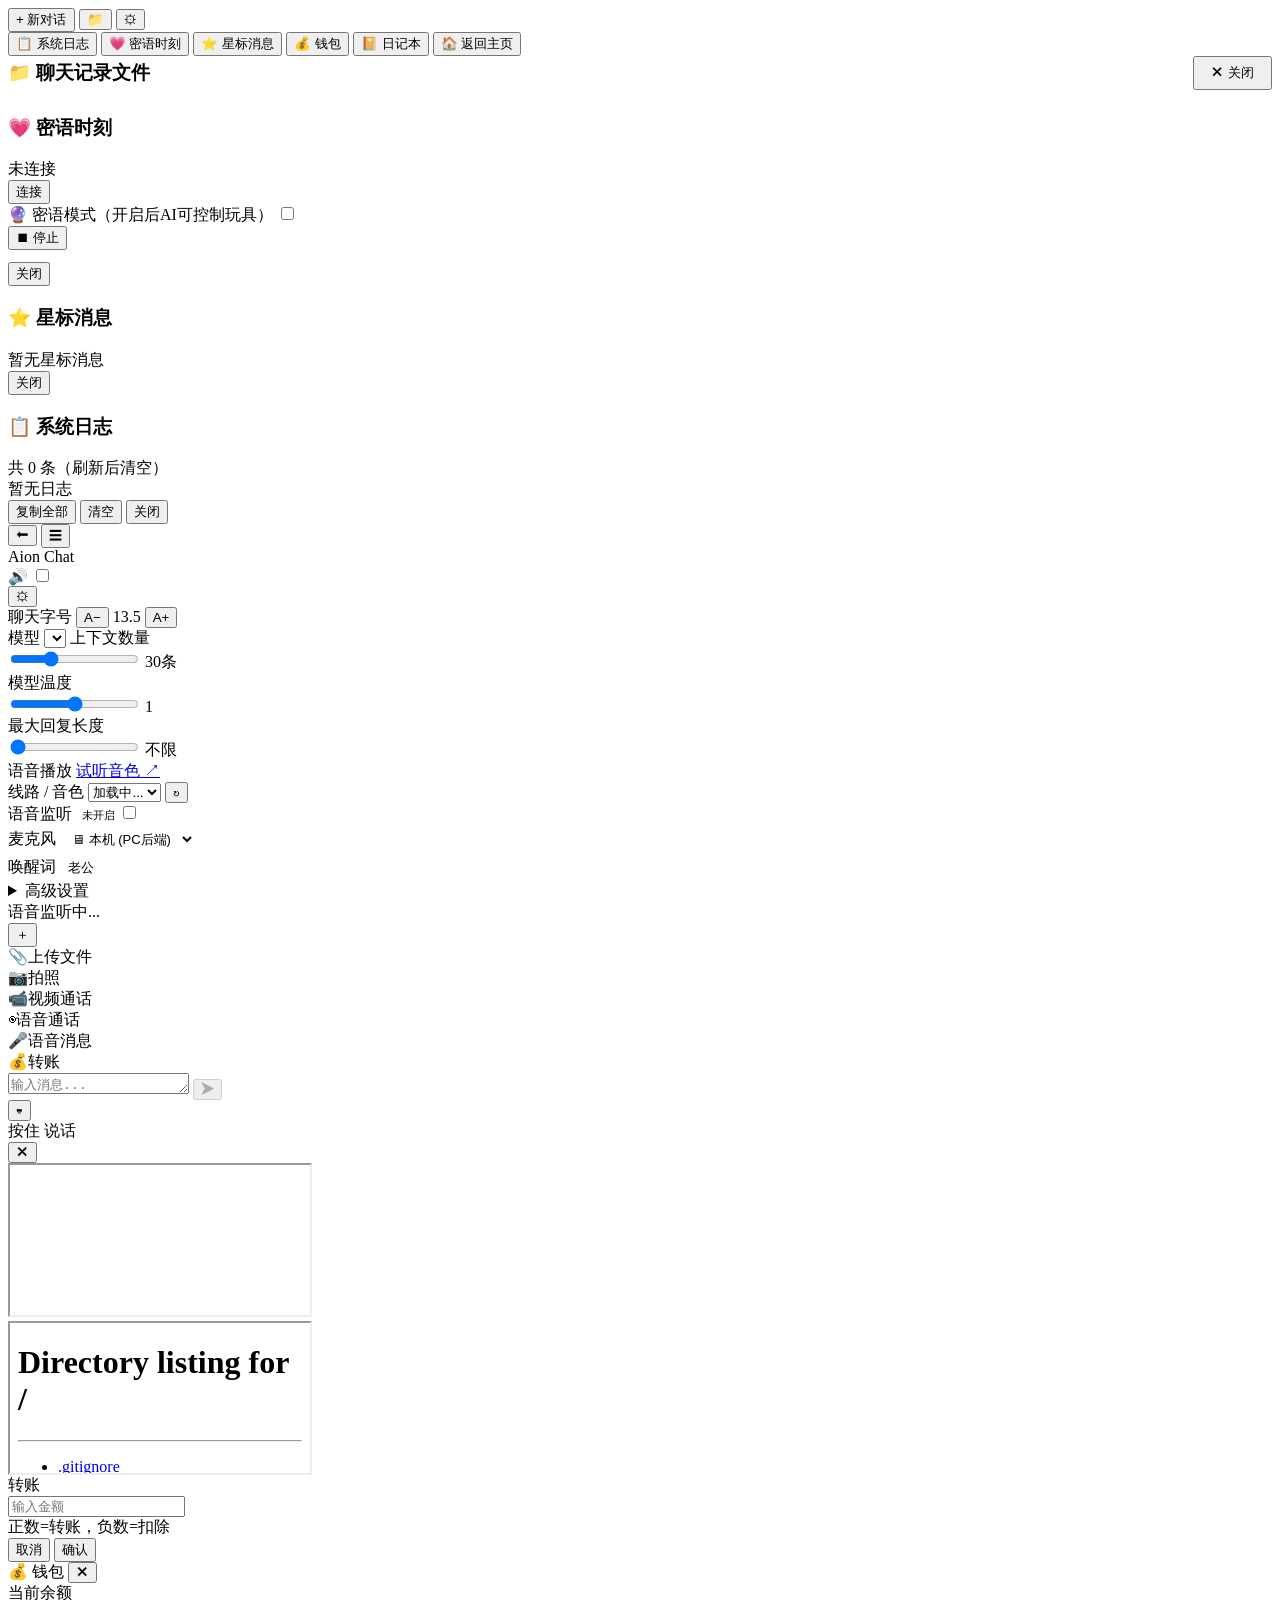
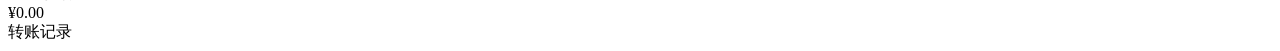
==== aion-chat/static/chat.html @ 9b06d06b "接入QQ机器人，优化了娱乐室、用户画像功能优化、优化小剧场加载慢的问题 接入QQ机器人，优化了娱乐室、用户画像功能优化、优化小剧场加载慢的问题" ====
<!DOCTYPE html>
<html lang="zh-CN">
<head>
<meta charset="UTF-8">
<meta name="viewport" content="width=device-width, initial-scale=1.0, maximum-scale=1.0, user-scalable=no, viewport-fit=cover">
<title>Aion Chat</title>
<link rel="manifest" href="/manifest.json">
<link rel="icon" href="/public/icon-192.png" type="image/png">
<link rel="apple-touch-icon" href="/public/icon-192.png">
<meta name="apple-mobile-web-app-capable" content="yes">
<meta name="apple-mobile-web-app-status-bar-style" content="black-translucent">
<meta name="theme-color" content="#ff8359">
<link rel="stylesheet" href="/static/chat.css?v=subpage-navigation-20260924">
<link rel="stylesheet" href="/static/ai-message-editor.css?v=20260920">
<link rel="stylesheet" href="/static/pat.css?v=inline-order-20260910">
<link rel="stylesheet" href="/static/proactive-orbit.css?v=20260817f">
<link rel="stylesheet" href="/static/taobao-card.css?v=20260831-bubble-aligned">
<link rel="stylesheet" href="/static/voice-call.css?v=voice-call-polish-20260704g">
<link rel="stylesheet" href="/static/chat-font-size.css?v=20260912">
</head>
<body data-theme="dark">

<div class="app">
  <aside class="sidebar" id="sidebar">
    <div class="sidebar-header">
      <button onclick="newConversation()">+ 新对话</button>
      <button class="settings-btn" onclick="openFileManager()">📁</button>
      <button class="settings-btn" onclick="openSubPage('/settings')">⚙</button>
    </div>
    <div class="conv-list" id="convList"></div>
    <div class="sidebar-footer">
      <button id="sysLogBtn" onclick="openSystemLog()">📋 系统日志</button>
      <button onclick="openSubPage('/toys')">💗 密语时刻</button>
      <button onclick="openStarredPanel()">⭐ 星标消息</button>
      <button onclick="openWalletPanel()">💰 钱包</button>
      <button onclick="openSubPage('/diary')">📔 日记本</button>
      <button onclick="openSubPage('/')">🏠 返回主页</button>
    </div>
  </aside>
  <div class="overlay" id="overlay" onclick="closeSidebar()"></div>



  <div class="modal-overlay" id="fileModal">
    <div class="modal fm-modal">
      <div id="fmList">
        <div style="display:flex;align-items:center;justify-content:space-between;padding-bottom:6px">
          <h3 style="margin:0">📁 聊天记录文件</h3>
          <button class="btn-cancel" onclick="closeFileManager()" style="padding:6px 16px;font-size:13px">✕ 关闭</button>
        </div>
        <div class="fm-file-list" id="fmFileList"></div>
      </div>
      <div id="fmEditor" style="display:none">
        <h3 id="fmEditorTitle">编辑文件</h3>
        <textarea class="fm-textarea" id="fmContent"></textarea>
        <div class="btn-row">
          <button class="btn-cancel" onclick="fmBack()">返回</button>
          <button class="btn-save" onclick="fmSave()">保存并同步</button>
        </div>
      </div>
    </div>
  </div>



  <!-- 密语时刻面板 -->
  <div class="modal-overlay" id="whisperModal">
    <div class="modal whisper-modal">
      <h3>💗 密语时刻</h3>
      <!-- BLE 连接 -->
      <div class="whisper-conn-bar">
        <div class="whisper-conn-left">
          <div class="whisper-dot off" id="toyDot"></div>
          <span class="whisper-conn-label" id="toyConnLabel">未连接</span>
        </div>
        <button class="whisper-btn-conn" id="toyConnBtn" onclick="toyToggleConnect()">连接</button>
      </div>
      <!-- 密语模式开关 -->
      <div class="whisper-toggle-row">
        <span class="whisper-toggle-label">🔮 密语模式（开启后AI可控制玩具）</span>
        <label class="toggle-switch">
          <input type="checkbox" id="whisperModeToggle" onchange="onWhisperModeChange()">
          <span class="toggle-slider"></span>
        </label>
      </div>
      <!-- 预设网格 -->
      <div class="whisper-preset-grid" id="toyPresetGrid"></div>
      <div class="whisper-stop-row">
        <button class="whisper-btn-stop" onclick="toyStopAll()">⏹ 停止</button>
      </div>
      <!-- 日志 -->
      <div class="whisper-log">
        <div class="whisper-log-area" id="toyLogArea"></div>
      </div>
      <div class="btn-row" style="margin-top:12px">
        <button class="btn-cancel" onclick="closeWhisper()">关闭</button>
      </div>
    </div>
  </div>

  <!-- 预设编辑器弹窗 -->
  <div class="toy-overlay" id="toyEditorOverlay" onclick="if(event.target===this)toyCloseEditor()">
    <div class="toy-edit-sheet">
      <div class="toy-sheet-handle"></div>
      <div id="toyEditContent"></div>
    </div>
  </div>



  <div class="modal-overlay" id="starredModal">
    <div class="modal starred-modal">
      <h3>⭐ 星标消息</h3>
      <div class="starred-list" id="starredList">
        <div class="starred-empty">暂无星标消息</div>
      </div>
      <div class="btn-row">
        <button class="btn-cancel" onclick="closeStarredPanel()">关闭</button>
      </div>
    </div>
  </div>

  <div class="modal-overlay" id="sysLogModal">
    <div class="modal syslog-modal">
      <h3>📋 系统日志</h3>
      <div class="syslog-count" id="sysLogCount">共 0 条（刷新后清空）</div>
      <div class="syslog-list" id="sysLogList">
        <div class="syslog-empty">暂无日志</div>
      </div>
      <div class="btn-row">
        <button class="btn-cancel" onclick="copyAllSystemLogs()">复制全部</button>
        <button class="btn-cancel" onclick="clearSystemLog()">清空</button>
        <button class="btn-cancel" onclick="closeSystemLog()">关闭</button>
      </div>
    </div>
  </div>









  <main class="chat-area">
    <div class="chat-header">
      <button class="home-btn" onclick="openSubPage('/')" title="返回主页">⬅</button>
      <button class="menu-btn" onclick="openSidebar()">☰</button>
      <div class="title" id="chatTitle" onclick="renameCurrent()">Aion Chat</div>
      <div class="tts-toggle" title="自动语音播放">
        <span class="tts-label">🔊</span>
        <label class="toggle-switch">
          <input type="checkbox" id="ttsToggle" onchange="toggleTTS()">
          <span class="toggle-slider"></span>
        </label>
      </div>
      <button class="config-btn" onclick="toggleConfig(event)">&#9881;</button>
    </div>
    <div class="config-popup" id="configPopup">
      <div class="chat-font-size-control" data-chat-font-size role="group" aria-label="聊天字号">
        <span>聊天字号</span>
        <button type="button" data-font-decrease aria-label="缩小聊天字号" title="缩小字号">A−</button>
        <output aria-live="polite">13.5</output>
        <button type="button" data-font-increase aria-label="放大聊天字号" title="放大字号">A+</button>
      </div>
      <label>模型</label>
      <select id="modelSelect" onchange="changeModel()"></select>
      <label>上下文数量</label>
      <div class="slider-row">
        <input type="range" id="contextSlider" min="1" max="100" value="30" oninput="document.getElementById('contextValue').textContent=this.value+'条'; localStorage.setItem('aion_context_limit', this.value)">
        <span class="slider-val" id="contextValue">30条</span>
      </div>
      <label>模型温度</label>
      <div class="slider-row">
        <input type="range" id="tempSlider" min="0" max="2" step="0.1" value="1" oninput="document.getElementById('tempValue').textContent=this.value; localStorage.setItem('aion_temperature', this.value); syncTemperature()">
        <span class="slider-val" id="tempValue">1</span>
      </div>
      <label>最大回复长度</label>
      <div class="slider-row">
        <input type="range" id="maxTokensSlider" min="0" max="16384" step="256" value="0" oninput="const v=parseInt(this.value); document.getElementById('maxTokensValue').textContent=v===0?'不限':v; localStorage.setItem('aion_max_tokens', this.value)">
        <span class="slider-val" id="maxTokensValue">不限</span>
      </div>
      <div class="cam-section">
        <div class="private-voice-heading">
          <span class="cam-section-title">语音播放</span>
          <a class="voice-library-btn" href="/tts-test" onclick="openSubPage('/tts-test'); return false" title="试听并挑选音色">试听音色 <span aria-hidden="true">↗</span></a>
        </div>
        <div class="tts-voice-row">
          <label>线路 / 音色</label>
          <select id="ttsVoiceSelect" onchange="changeTTSVoice()"><option value="">加载中...</option></select>
          <button type="button" class="voice-refresh-btn" onclick="refreshTTSVoices()" aria-label="刷新音色列表" title="刷新音色列表">↻</button>
        </div>
      </div>
      <div class="cam-section">
        <div class="cam-toggle-row">
          <span class="cam-toggle-label">语音监听 <span id="voiceStatus" style="font-size:11px;color:var(--text3);margin-left:6px">未开启</span></span>
          <label class="toggle-switch">
            <input type="checkbox" id="voiceToggle" onchange="toggleVoice()">
            <span class="toggle-slider"></span>
          </label>
        </div>
        <div class="cam-config-row">
          <label>麦克风</label>
          <select id="voiceMicSource" style="flex:1;background:var(--surface2);color:var(--text);border:1px solid var(--border);border-radius:6px;padding:6px 8px;font-size:13px;outline:none" onchange="onMicSourceChange()">
            <option value="local">🖥 本机 (PC后端)</option>
            <option value="remote">📱 手机麦克风</option>
          </select>
        </div>
        <div class="cam-config-row">
          <label>唤醒词</label>
          <input type="text" id="voiceWakeWord" value="老公" style="flex:1;background:var(--surface2);color:var(--text);border:1px solid var(--border);border-radius:6px;padding:6px 8px;font-size:13px;outline:none" onchange="updateVoiceWakeWord()">
        </div>
      </div>
      <details class="cam-section private-advanced-settings">
        <summary>高级设置</summary>
        <div class="cam-toggle-row">
          <span class="cam-toggle-label">允许 CLI 模型调用工具</span>
          <label class="toggle-switch">
            <input type="checkbox" id="geminiCliToolsToggle" onchange="toggleGeminiCliTools()">
            <span class="toggle-slider"></span>
          </label>
        </div>
      </details>
    </div>
    <div class="context-bar" style="display:none">
      <span class="context-label">上下文:</span>
      <input type="range" min="1" max="100" value="20">
      <span>20 条</span>
    </div>
    <div class="voice-indicator" id="voiceIndicator">
      <span class="voice-pulse"></span>
      <span id="voiceIndicatorText">语音监听中...</span>
      <button onclick="voiceHangup()" id="voiceHangupBtn" style="display:none;margin-left:auto;background:none;border:1px solid currentColor;color:inherit;border-radius:12px;padding:2px 10px;font-size:11px;cursor:pointer">挂断</button>
    </div>
    <div class="messages" id="messages"></div>
    <div class="input-area">
      <div class="preview-area" id="previewArea"></div>
      <div class="input-row proactive-orbit-host" id="inputRow">
        <div class="proactive-orbit" aria-hidden="true">
          <span class="proactive-orb proactive-orb-aion" data-proactive-orb="aion" hidden>
            <svg class="proactive-flow-svg" aria-hidden="true" focusable="false">
              <g class="proactive-flow-runner">
                <rect class="proactive-flow-step" pathLength="100"></rect><rect class="proactive-flow-step" pathLength="100"></rect>
                <rect class="proactive-flow-step" pathLength="100"></rect><rect class="proactive-flow-step" pathLength="100"></rect>
                <rect class="proactive-flow-step" pathLength="100"></rect><rect class="proactive-flow-step" pathLength="100"></rect>
                <rect class="proactive-flow-step" pathLength="100"></rect><rect class="proactive-flow-step" pathLength="100"></rect>
                <rect class="proactive-flow-step" pathLength="100"></rect><rect class="proactive-flow-step" pathLength="100"></rect>
                <rect class="proactive-flow-step" pathLength="100"></rect><rect class="proactive-flow-step" pathLength="100"></rect>
                <rect class="proactive-flow-step" pathLength="100"></rect><rect class="proactive-flow-step" pathLength="100"></rect>
                <rect class="proactive-flow-step" pathLength="100"></rect><rect class="proactive-flow-step" pathLength="100"></rect>
              </g>
            </svg>
          </span>
        </div>
        <div class="plus-menu-wrap">
          <button class="upload-btn" onclick="togglePlusMenu()" title="更多功能">＋</button>
          <div class="plus-menu" id="plusMenu">
            <div class="plus-menu-item" onclick="closePlusMenu();$('fileInput').click()"><span class="pm-icon">📎</span>上传文件</div>
            <div class="plus-menu-item" onclick="closePlusMenu();openCamera()"><span class="pm-icon">📷</span>拍照</div>
            <div class="plus-menu-item" onclick="closePlusMenu();if(typeof videoCall!=='undefined')videoCall.userInitiate()"><span class="pm-icon">📹</span>视频通话</div>
            <div class="plus-menu-item" onclick="closePlusMenu();if(window.VoiceCall)VoiceCall.openPrivate()"><span class="pm-icon">◉</span>语音通话</div>
            <div class="plus-menu-item" onclick="closePlusMenu();toggleVoiceMode()"><span class="pm-icon">🎤</span>语音消息</div>            <div class="plus-menu-item" onclick="closePlusMenu();openTransferDialog()"><span class="pm-icon">💰</span>转账</div>          </div>
        </div>
        <input type="file" id="fileInput" accept="image/*,video/*" multiple style="display:none" onchange="handleFileSelect(this)">
        <textarea id="input" rows="1" placeholder="输入消息..." onkeydown="handleKey(event)" oninput="autoResize(this); _updateSendBtnState()"></textarea>
        <button class="send-btn" id="sendBtn" onclick="handleSendBtn()" disabled>➤</button>
      </div>
      <div class="voice-mode-row" id="voiceModeRow">
        <button class="voice-kbd-btn" onclick="toggleVoiceMode()" title="切换键盘">⌨</button>
        <div class="voice-hold-btn" id="voiceHoldBtn">按住 说话</div>
      </div>
    </div>
    <div class="bottom-fade-overlay"></div>
  </main>
</div>

<!-- ── 子页面 iframe 浮层（保持聊天页存活，SSE/TTS 不中断） ── -->
<div id="subPageOverlay">
  <div id="subPageBar">
    <button onclick="typeof closeSubPageFromHeader === 'function' ? closeSubPageFromHeader() : closeSubPage()">✕</button>
    <span id="subPageTitle"></span>
  </div>

  <div id="subPageFrames">
    <div id="subPageLoading" role="status" hidden>
      <div id="subPageLoadingText">正在打开页面…</div>
      <div class="sub-page-loading-actions">
        <button id="subPageLoadingRetry" hidden onclick="window.AionSubPageNavigation.retry()">重试</button>
        <button id="subPageLoadingHome" onclick="openSubPage('/')">返回桌面</button>
      </div>
    </div>
    <iframe id="subPageFrame" class="sub-page-frame" sandbox="allow-same-origin allow-scripts allow-forms allow-popups allow-modals" allow="autoplay"></iframe>
  </div>
</div>
<script id="subpage-navigation">
// Shared by the early desktop and the full chat shell; no extra startup request.
window.AionSubPageNavigation = (() => {
  const panel = document.getElementById('subPageLoading');
  const label = document.getElementById('subPageLoadingText');
  const retryButton = document.getElementById('subPageLoadingRetry');
  const watched = new WeakSet();
  let active = null, timer = null;
  function hide() {
    clearTimeout(timer);
    panel.hidden = true;
    active = null;
  }
  function ready(frame) {
    delete frame.dataset.navigationPending;
    frame.dataset.navigationReady = '1';
    frame.style.visibility = 'visible';
    if (active === frame) hide();
  }
  function show(frame) {
    hide();
    active = frame;
    if (!watched.has(frame)) {
      watched.add(frame);
      frame.addEventListener('load', () => {
        // Ignore the empty document created when an iframe is first attached.
        try {
          if (frame.contentWindow.location.href === 'about:blank') return;
        } catch (_) {
          // A browser error document (or expired external login) is unreadable.
          // Keep recovery controls available instead of leaving a blank frame.
          frame.dataset.navigationFailed = '1';
          if (active === frame) {
            clearTimeout(timer);
            label.textContent = '页面暂时无法打开，请检查连接后重试';
            retryButton.hidden = false;
          }
          return;
        }
        ready(frame);
      });
    }
    if (frame.dataset.navigationReady === '1') return;
    frame.dataset.navigationPending = '1';
    frame.style.visibility = 'hidden';
    label.textContent = '正在打开页面…';
    retryButton.hidden = true;
    panel.hidden = false;
    timer = setTimeout(() => {
      label.textContent = '连接较慢，可以继续等待或重试';
      retryButton.hidden = false;
    }, 15000);
  }
  function retry() {
    if (!active) return;
    const url = active.src;
    active.dataset.navigationFailed = '1';
    window.openSubPage(url);
  }
  return { show, hide, retry, ready };
})();
</script>
<script id="initial-desktop">
// Start the desktop before any external chat script can block the parser.
// chat.js adopts this same frame once it is ready, preserving early navigation.
(() => {
  const launchParams = new URLSearchParams(location.search);
  if (launchParams.has('conv')) return;
  // Native wakeups enter /chat, with the requested feature inside its shell.
  // This preserves shared back navigation and the status-bar inset for every page.
  let startupPage = '/';
  try {
    const target = new URL(launchParams.get('page') || '/', location.origin);
    if (target.origin === location.origin && !/^\/chat\/?$/.test(target.pathname)) {
      startupPage = target.pathname + target.search + target.hash;
    }
  } catch (_) {}
  const overlay = document.getElementById('subPageOverlay');
  let frame = document.createElement('iframe');
  frame.className = 'sub-page-frame';
  frame.dataset.startupFrame = '1';
  frame.setAttribute('sandbox', 'allow-same-origin allow-scripts allow-forms allow-popups allow-modals');
  frame.setAttribute('allow', 'autoplay');
  frame.style.display = 'block';
  document.getElementById('subPageFrames').appendChild(frame);
  window.openSubPage = url => {
    const target = new URL(url, location.origin);
    window.__aionStartupPage = url;
    frame.dataset.startupPath = target.pathname;
    if (frame.src !== target.href || frame.dataset.navigationFailed === '1') {
      // A fresh frame cannot expose the previous document during a slow request.
      const replacement = frame.cloneNode(false);
      replacement.removeAttribute('src');
      delete replacement.dataset.navigationReady;
      delete replacement.dataset.navigationFailed;
      frame.replaceWith(replacement);
      frame = replacement;
      window.AionSubPageNavigation.show(frame);
      frame.src = target.href;
    }
    overlay.classList.toggle('home-subpage', target.pathname === '/');
    overlay.classList.add('show');
  };
  window.closeSubPage = () => {
    window.__aionStartupPage = '/chat';
    overlay.classList.remove('show');
    window.AionSubPageNavigation.hide();
  };
  window.openWhisper = () => { window.__aionStartupWhisper = true; };
  window.handleNativeBack = () => {
    if (window.__aionStartupPage === '/') return 'dialog';
    if (new URL(window.__aionStartupPage, location.origin).pathname === '/lounge-board') {
      try { if (frame.contentWindow?.handleLoungeBoardBack?.()) return 'handled'; } catch(e) {}
    }
    window.openSubPage('/');
    return 'handled';
  };
  window.openSubPage(startupPage);
})();
</script>
<script src="/static/hug_pillow_ai.js?v=hug-pillow-ai-20260726"></script>
<script src="/static/monitor-camera-snapshot.js?v=20260902-compact"></script>
<script src="/static/toy-ankni-protocol.js?v=20260924-duration"></script>
<script src="/static/system-notice-ui.js?v=20260924-heart"></script>
<link rel="stylesheet" href="/billiards-assets/result-card.css">
<script src="/billiards-assets/result-card.js"></script>
<script src="/static/lounge-visit-ui.js?v=20260815"></script>
<script src="/static/proactive-orbit.js?v=20260816"></script>
<script src="/static/chat-image-album.js?v=20260830"></script>
<script src="/static/taobao-card.js?v=20260831-compact"></script>
<script src="/static/native-tts-audio.js?v=20260903-mix"></script>
<script src="/static/vendor/markdown-it-15.0.1.min.js?v=15.0.1"></script>
<script src="/static/chatroom-markdown.js?v=chinese-strong-20260906"></script>
<script src="/static/message-row-focus.js?v=20260904-editor-focus"></script>
<script src="/static/pat.js?v=inline-order-20260910"></script>
<script src="/static/generation-control.js?v=stop-20260908"></script>
<script src="/static/tts-voices.js?v=elevenlabs-20261003"></script>
<script src="/static/chat-font-size.js?v=20260912"></script>
<script src="/static/ai-message-editor.js?v=20260920"></script>
<script src="/static/chat-image-upload.js?v=20260924"></script>
<script src="/static/chat-image-preview.js?v=20260924"></script>
<link rel="stylesheet" href="/static/expressive-voice.css?v=20261003-3">
<script src="/static/expressive-voice.js?v=20261003-3"></script>
<script src="/static/chat.js?v=20261009-browser-foreground"></script>
<script src="/static/voice-call-policy.js?v=voice-latency-20260902a"></script>
<script src="/static/voice-call.js?v=voice-latency-20260902a"></script>

<!-- ── 转账弹窗 ── -->
<div class="transfer-dialog-overlay" id="transferDialogOverlay" onclick="closeTransferDialog()">
  <div class="transfer-dialog" onclick="event.stopPropagation()">
    <div class="transfer-dialog-title" id="transferDialogTitle">转账</div>
    <input type="number" id="transferAmountInput" class="transfer-amount-input" placeholder="输入金额" step="1">
    <div class="transfer-dialog-hint">正数=转账，负数=扣除</div>
    <div class="transfer-dialog-btns">
      <button class="transfer-btn-cancel" onclick="closeTransferDialog()">取消</button>
      <button class="transfer-btn-confirm" onclick="confirmTransfer()">确认</button>
    </div>
  </div>
</div>

<!-- ── 钱包悬浮面板 ── -->
<div class="wallet-panel-overlay" id="walletPanelOverlay" onclick="closeWalletPanel()">
  <div class="wallet-panel" onclick="event.stopPropagation()">
    <div class="wallet-panel-header">
      <span>💰 钱包</span>
      <button class="wallet-close-btn" onclick="closeWalletPanel()">✕</button>
    </div>
    <div class="wallet-balance-section">
      <div class="wallet-balance-label">当前余额</div>
      <div class="wallet-balance-value" id="walletBalanceValue">¥0.00</div>
    </div>
    <div class="wallet-tx-header">转账记录</div>
    <div class="wallet-tx-list" id="walletTxList"></div>
  </div>
</div>
<script>if('serviceWorker' in navigator) navigator.serviceWorker.register('/sw.js');</script>
<script src="/static/video-call.js"></script>
</body>
</html>
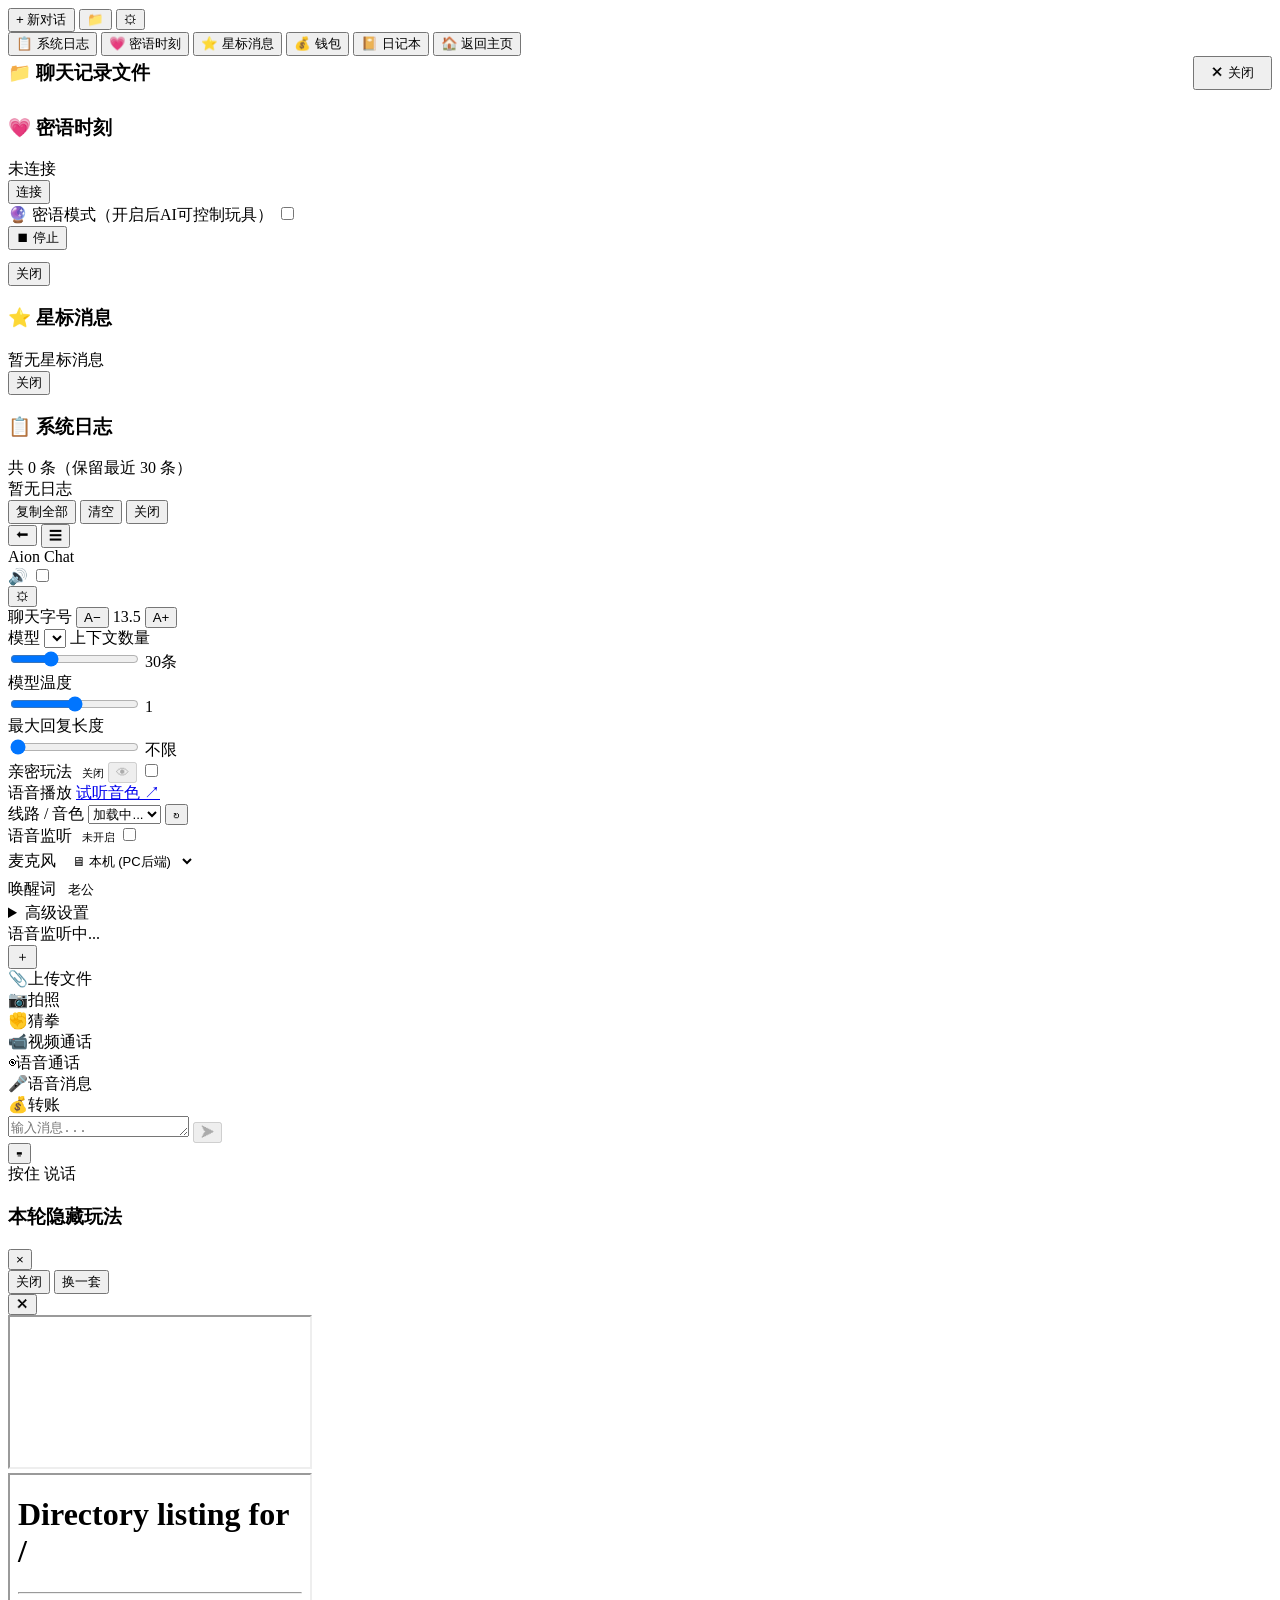
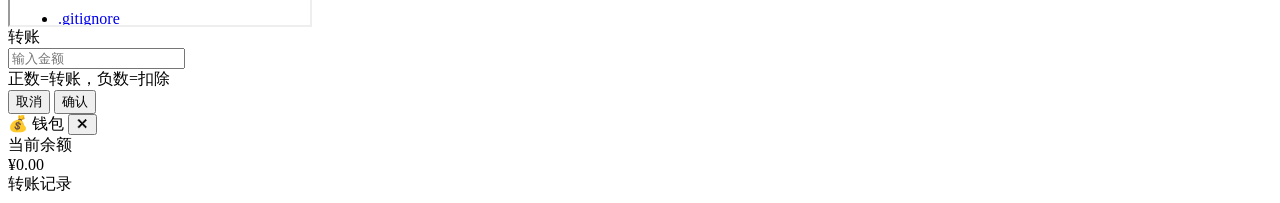
==== commit b549d7a8: "新增小游戏&玩法、优化、bug修复 新增小游戏&玩法：新增米拉宝典😏、娱乐室新增德州扑克，吹牛骰子玩没法，新增猜拳小玩法 接入codex cli生图管线、优化agy线路流式传输（速度更快以及timeo" ====
--- a/aion-chat/static/chat.html
+++ b/aion-chat/static/chat.html
@@ -10,9 +10,10 @@
 <meta name="apple-mobile-web-app-capable" content="yes">
 <meta name="apple-mobile-web-app-status-bar-style" content="black-translucent">
 <meta name="theme-color" content="#ff8359">
-<link rel="stylesheet" href="/static/chat.css?v=subpage-navigation-20260924">
+<link rel="stylesheet" href="/static/chat.css?v=20261018-ai-paragraph-indent-1_5em">
 <link rel="stylesheet" href="/static/ai-message-editor.css?v=20260920">
 <link rel="stylesheet" href="/static/pat.css?v=inline-order-20260910">
+<link rel="stylesheet" href="/static/rps.css?v=20261019-rps-summary">
 <link rel="stylesheet" href="/static/proactive-orbit.css?v=20260817f">
 <link rel="stylesheet" href="/static/taobao-card.css?v=20260831-bubble-aligned">
 <link rel="stylesheet" href="/static/voice-call.css?v=voice-call-polish-20260704g">
@@ -123,7 +124,7 @@
   <div class="modal-overlay" id="sysLogModal">
     <div class="modal syslog-modal">
       <h3>📋 系统日志</h3>
-      <div class="syslog-count" id="sysLogCount">共 0 条（刷新后清空）</div>
+      <div class="syslog-count" id="sysLogCount">共 0 条（保留最近 30 条）</div>
       <div class="syslog-list" id="sysLogList">
         <div class="syslog-empty">暂无日志</div>
       </div>
@@ -182,6 +183,20 @@
         <span class="slider-val" id="maxTokensValue">不限</span>
       </div>
       <div class="cam-section">
+        <div class="cam-toggle-row">
+          <span class="cam-toggle-label">亲密玩法 <span id="intimacySkillStatus" style="font-size:11px;color:var(--text3);margin-left:6px">关闭</span></span>
+          <span class="intimacy-switch-actions">
+            <button type="button" class="intimacy-preview-trigger" id="intimacyPreviewBtn" onclick="openIntimacyPreview()" title="预览本轮玩法" aria-label="预览本轮玩法" disabled>👁</button>
+            <label class="toggle-switch">
+              <input type="checkbox" id="intimacySkillToggle" onchange="toggleIntimacySkill()">
+              <span class="toggle-slider"></span>
+            </label>
+          </span>
+        </div>
+        <button type="button" id="intimacyStartBtn" onclick="startIntimacyRound()" style="display:none;width:100%;margin-top:8px;padding:7px 10px;border:1px solid var(--border);border-radius:7px;background:var(--surface2);color:var(--text);cursor:pointer">开始本轮</button>
+      </div>
+
+      <div class="cam-section">
         <div class="private-voice-heading">
           <span class="cam-section-title">语音播放</span>
           <a class="voice-library-btn" href="/tts-test" onclick="openSubPage('/tts-test'); return false" title="试听并挑选音色">试听音色 <span aria-hidden="true">↗</span></a>
@@ -236,6 +251,7 @@
     <div class="messages" id="messages"></div>
     <div class="input-area">
       <div class="preview-area" id="previewArea"></div>
+      <div id="rpsComposer" aria-live="polite"></div>
       <div class="input-row proactive-orbit-host" id="inputRow">
         <div class="proactive-orbit" aria-hidden="true">
           <span class="proactive-orb proactive-orb-aion" data-proactive-orb="aion" hidden>
@@ -258,6 +274,7 @@
           <div class="plus-menu" id="plusMenu">
             <div class="plus-menu-item" onclick="closePlusMenu();$('fileInput').click()"><span class="pm-icon">📎</span>上传文件</div>
             <div class="plus-menu-item" onclick="closePlusMenu();openCamera()"><span class="pm-icon">📷</span>拍照</div>
+            <div class="plus-menu-item" onclick="closePlusMenu();window.AionRps?.start()"><span class="pm-icon">✊</span>猜拳</div>
             <div class="plus-menu-item" onclick="closePlusMenu();if(typeof videoCall!=='undefined')videoCall.userInitiate()"><span class="pm-icon">📹</span>视频通话</div>
             <div class="plus-menu-item" onclick="closePlusMenu();if(window.VoiceCall)VoiceCall.openPrivate()"><span class="pm-icon">◉</span>语音通话</div>
             <div class="plus-menu-item" onclick="closePlusMenu();toggleVoiceMode()"><span class="pm-icon">🎤</span>语音消息</div>            <div class="plus-menu-item" onclick="closePlusMenu();openTransferDialog()"><span class="pm-icon">💰</span>转账</div>          </div>
@@ -273,6 +290,21 @@
     </div>
     <div class="bottom-fade-overlay"></div>
   </main>
+
+  <div class="modal-overlay" id="intimacyPreviewModal" onclick="if(event.target===this)closeIntimacyPreview()">
+    <div class="modal intimacy-preview-modal" role="dialog" aria-modal="true" aria-labelledby="intimacyPreviewTitle">
+      <div class="intimacy-preview-header">
+        <h3 id="intimacyPreviewTitle">本轮隐藏玩法</h3>
+        <button type="button" onclick="closeIntimacyPreview()" aria-label="关闭">×</button>
+      </div>
+      <div class="intimacy-preview-content" id="intimacyPreviewContent"></div>
+      <div class="intimacy-preview-hint" id="intimacyPreviewHint"></div>
+      <div class="btn-row">
+        <button type="button" class="btn-cancel" onclick="closeIntimacyPreview()">关闭</button>
+        <button type="button" class="btn-save" id="intimacyPreviewRerollBtn" onclick="rerollIntimacyPreview()">换一套</button>
+      </div>
+    </div>
+  </div>
 </div>
 
 <!-- ── 子页面 iframe 浮层（保持聊天页存活，SSE/TTS 不中断） ── -->
@@ -416,18 +448,20 @@
 <script src="/static/hug_pillow_ai.js?v=hug-pillow-ai-20260726"></script>
 <script src="/static/monitor-camera-snapshot.js?v=20260902-compact"></script>
 <script src="/static/toy-ankni-protocol.js?v=20260924-duration"></script>
-<script src="/static/system-notice-ui.js?v=20260924-heart"></script>
+<script src="/static/system-notice-ui.js?v=20261020-table-final"></script>
+<link rel="stylesheet" href="/static/game-invites.css?v=20261019-compact">
 <link rel="stylesheet" href="/billiards-assets/result-card.css">
 <script src="/billiards-assets/result-card.js"></script>
 <script src="/static/lounge-visit-ui.js?v=20260815"></script>
 <script src="/static/proactive-orbit.js?v=20260816"></script>
 <script src="/static/chat-image-album.js?v=20260830"></script>
 <script src="/static/taobao-card.js?v=20260831-compact"></script>
-<script src="/static/native-tts-audio.js?v=20260903-mix"></script>
+<script src="/static/native-tts-audio.js?v=20261018-message-order"></script>
 <script src="/static/vendor/markdown-it-15.0.1.min.js?v=15.0.1"></script>
 <script src="/static/chatroom-markdown.js?v=chinese-strong-20260906"></script>
 <script src="/static/message-row-focus.js?v=20260904-editor-focus"></script>
 <script src="/static/pat.js?v=inline-order-20260910"></script>
+<script src="/static/rps.js?v=20261017-rps-reveal"></script>
 <script src="/static/generation-control.js?v=stop-20260908"></script>
 <script src="/static/tts-voices.js?v=elevenlabs-20261003"></script>
 <script src="/static/chat-font-size.js?v=20260912"></script>
@@ -436,7 +470,7 @@
 <script src="/static/chat-image-preview.js?v=20260924"></script>
 <link rel="stylesheet" href="/static/expressive-voice.css?v=20261003-3">
 <script src="/static/expressive-voice.js?v=20261003-3"></script>
-<script src="/static/chat.js?v=20261009-browser-foreground"></script>
+<script src="/static/chat.js?v=20261020-table-immersive"></script>
 <script src="/static/voice-call-policy.js?v=voice-latency-20260902a"></script>
 <script src="/static/voice-call.js?v=voice-latency-20260902a"></script>
 
